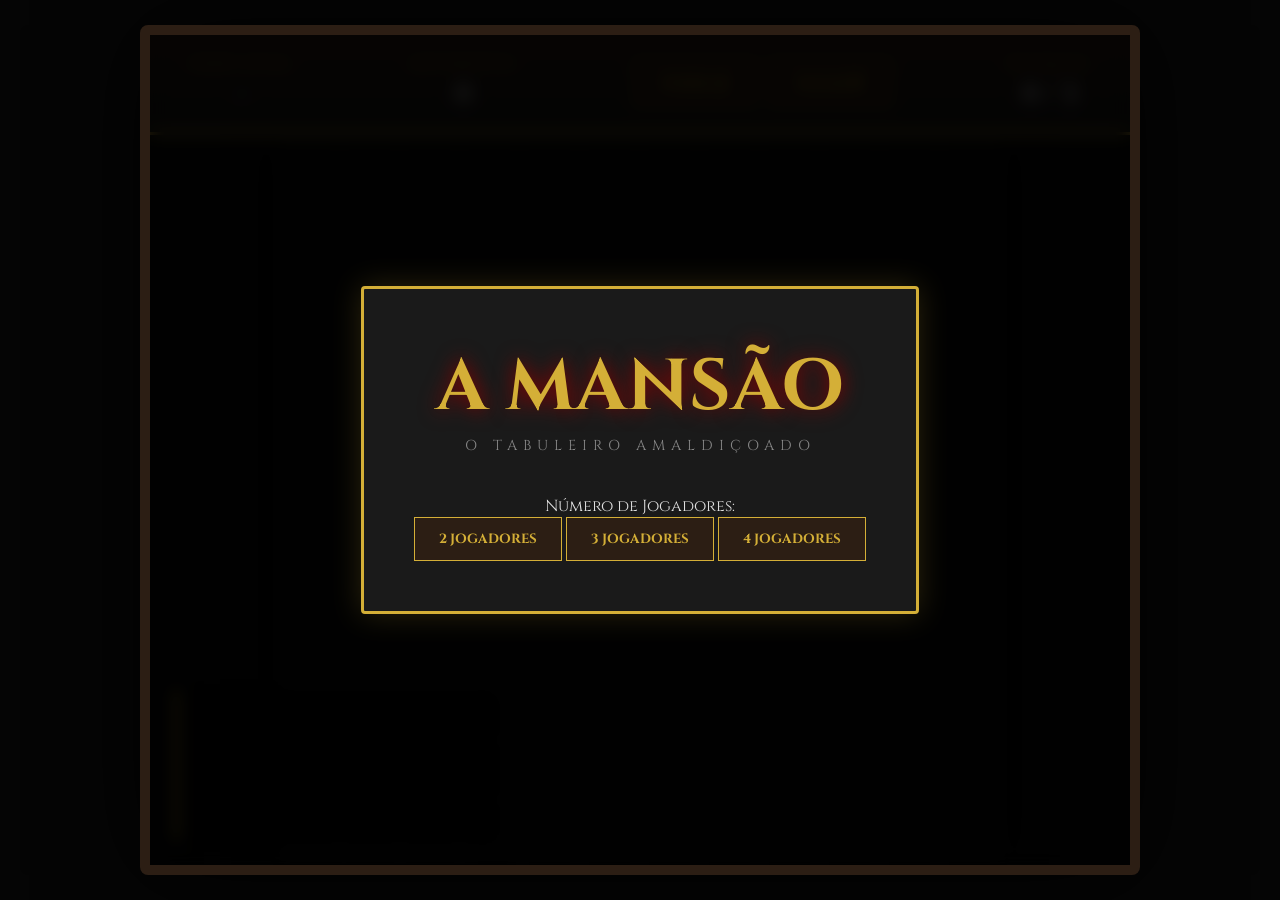
==== mansao_amaldicoada_v3.html @ 9a171f47 "Add consolidated single-file version (v3)" ====
<!DOCTYPE html>
<html lang="pt-br">
<head>
    <meta charset="UTF-8">
    <meta name="viewport" content="width=device-width, initial-scale=1.0">
    <title>🏰 A Mansão: O Tabuleiro Amaldiçoado - Definitive Edition</title>
    <style>
        @import url('https://fonts.googleapis.com/css2?family=Cinzel:wght@400;700&family=MedievalSharp&display=swap');

        :root {
            --gold: #d4af37;
            --gold-bright: #f1c40f;
            --blood: #8b0000;
            --bg-dark: #050505;
            --panel-bg: #1a1a1a;
            --border-color: #2c1e14;
            --text-color: #e0e0e0;
            
            --p1: #e74c3c;
            --p2: #2ecc71;
            --p3: #3498db;
            --p4: #f1c40f;
        }

        * {
            margin: 0;
            padding: 0;
            box-sizing: border-box;
            user-select: none;
        }

        body {
            background: var(--bg-dark);
            color: var(--text-color);
            font-family: 'Cinzel', serif;
            overflow: hidden;
            height: 100vh;
            display: flex;
            justify-content: center;
            align-items: center;
        }

        #game-wrapper {
            position: relative;
            width: 1000px;
            height: 850px;
            background: var(--panel-bg);
            border: 10px solid var(--border-color);
            display: flex;
            flex-direction: column;
            border-radius: 8px;
            overflow: hidden;
            box-shadow: 0 0 100px rgba(0,0,0,0.9);
        }

        #header {
            height: 100px;
            background: linear-gradient(to bottom, #2c1e14, #1a1a1a);
            border-bottom: 3px solid var(--gold);
            display: flex;
            justify-content: space-between;
            align-items: center;
            padding: 0 40px;
            z-index: 10;
        }

        .stat-box {
            text-align: center;
        }

        .stat-box.actions {
            display: flex;
            gap: 15px;
        }

        .stat-label {
            font-size: 0.75rem;
            color: var(--gold);
            letter-spacing: 2px;
            text-transform: uppercase;
            margin-bottom: 5px;
        }

        .stat-value {
            font-size: 1.6rem;
            font-weight: bold;
            text-shadow: 0 2px 4px rgba(0,0,0,0.5);
        }

        #board-container {
            flex: 1;
            position: relative;
            background: #080808;
            display: flex;
            justify-content: center;
            align-items: center;
            overflow: hidden;
        }

        canvas {
            background: #111;
            box-shadow: 0 0 40px rgba(0,0,0,0.8);
            cursor: crosshair;
        }

        .overlay {
            position: absolute;
            inset: 0;
            background: rgba(0,0,0,0.85);
            display: flex;
            flex-direction: column;
            justify-content: center;
            align-items: center;
            z-index: 100;
            backdrop-filter: blur(8px);
            transition: opacity 0.5s ease;
        }

        .hidden {
            display: none !important;
            opacity: 0;
        }

        .menu-card, .modal {
            background: var(--panel-bg);
            padding: 50px;
            border: 3px solid var(--gold);
            text-align: center;
            min-width: 400px;
            box-shadow: 0 0 30px rgba(212, 175, 55, 0.2);
            border-radius: 4px;
        }

        h1 {
            color: var(--gold);
            font-size: 4.5rem;
            text-shadow: 0 0 20px var(--blood);
            margin-bottom: 0;
        }

        .subtitle {
            letter-spacing: 6px;
            color: #888;
            margin-bottom: 40px;
            font-size: 0.9rem;
        }

        .btn {
            background: #2c1e14;
            color: var(--gold);
            border: 1px solid var(--gold);
            padding: 12px 24px;
            font-family: 'Cinzel', serif;
            cursor: pointer;
            transition: all 0.2s ease;
            text-transform: uppercase;
            font-weight: bold;
            outline: none;
        }

        .btn:hover:not(:disabled) {
            background: var(--gold);
            color: #1a1a1a;
            box-shadow: 0 0 15px var(--gold);
            transform: translateY(-2px);
        }

        .btn:active:not(:disabled) {
            transform: translateY(0);
        }

        .btn:disabled {
            opacity: 0.3;
            cursor: not-allowed;
            filter: grayscale(1);
        }

        #event-log {
            position: absolute;
            bottom: 25px;
            left: 25px;
            width: 320px;
            height: 150px;
            background: rgba(0,0,0,0.75);
            border-left: 4px solid var(--gold);
            padding: 15px;
            font-size: 0.9rem;
            pointer-events: none;
            display: flex;
            flex-direction: column-reverse;
            overflow: hidden;
            font-family: 'MedievalSharp', cursive;
            box-shadow: 5px 5px 15px rgba(0,0,0,0.5);
        }

        .log-entry {
            margin-bottom: 6px;
            border-bottom: 1px solid rgba(212, 175, 55, 0.1);
            animation: fadeIn 0.3s ease;
        }

        @keyframes fadeIn {
            from { opacity: 0; transform: translateX(-10px); }
            to { opacity: 1; transform: translateX(0); }
        }

        #mg-content {
            margin-top: 25px;
            font-size: 1.4rem;
        }

        .dice-roll {
            font-size: 5rem;
            color: var(--gold-bright);
            margin: 20px 0;
            text-shadow: 0 0 20px rgba(241, 196, 15, 0.4);
        }
    </style>
</head>
<body>
    <div id="game-wrapper">
        <div id="header">
            <div class="stat-box">
                <div class="stat-label">Herói Atual</div>
                <div id="player-name" class="stat-value">-</div>
            </div>
            <div class="stat-box">
                <div class="stat-label">Movimentos</div>
                <div id="move-count" class="stat-value">0</div>
            </div>
            <div class="stat-box actions">
                <button id="ability-btn" class="btn" title="Usar habilidade especial">Poder ✨</button>
                <button id="pass-turn-btn" class="btn">Passar ⮞</button>
            </div>
            <div class="stat-box">
                <div class="stat-label">Relíquias</div>
                <div id="relic-count" class="stat-value">0 / 3</div>
            </div>
        </div>

        <div id="board-container">
            <canvas id="boardCanvas"></canvas>
            <div id="event-log"></div>
        </div>

        <div id="start-screen" class="overlay">
            <div class="menu-card">
                <h1>A MANSÃO</h1>
                <p class="subtitle">O TABULEIRO AMALDIÇOADO</p>
                <div class="setup-section">
                    <label>Número de Jogadores:</label>
                    <div id="player-select-buttons">
                        <button class="btn" data-players="2">2 Jogadores</button>
                        <button class="btn" data-players="3">3 Jogadores</button>
                        <button class="btn" data-players="4">4 Jogadores</button>
                    </div>
                </div>
            </div>
        </div>

        <div id="minigame-screen" class="overlay hidden">
            <div class="modal">
                <h2 id="mg-title">DESAFIO</h2>
                <div id="mg-content"></div>
            </div>
        </div>

        <div id="game-over-screen" class="overlay hidden">
            <div class="modal">
                <h1 id="go-title">FIM DE JOGO</h1>
                <p id="go-message"></p>
                <button class="btn" onclick="location.reload()">Reiniciar</button>
            </div>
        </div>
    </div>

    <script>
        // CONFIG
        const CONFIG = {
            gridSize: 12,
            tileSize: 60,
            relicsNeeded: 3,
            classes: [
                { id: 'atleta', name: 'Atleta', sym: '🏃', moves: 5, color: '#e74c3c', abilityDesc: 'Corrida Extra (+3 mov)' },
                { id: 'ladrao', name: 'Ladrão', sym: '🕵️', moves: 4, color: '#2ecc71', abilityDesc: 'Abrir Baú Adjacente' },
                { id: 'vidente', name: 'Vidente', sym: '👁️', moves: 4, color: '#3498db', abilityDesc: 'Revelar Baús no Mapa' },
                { id: 'engenheiro', name: 'Engenheiro', sym: '⚙️', moves: 4, color: '#f1c40f', abilityDesc: 'Sabotar Fantasma (Lento)' }
            ],
            spawnPositions: [
                { x: 0, y: 0 }, { x: 11, y: 0 }, { x: 0, y: 11 }, { x: 11, y: 11 }
            ],
            colors: {
                fog: '#000000',
                ground: '#0a0a0a',
                grid: '#1a1a1a',
                highlight: 'rgba(212, 175, 55, 0.2)'
            }
        };

        let State = {
            players: [],
            turn: 0,
            relics: 0,
            chests: [],
            fog: [],
            ghost: {
                x: 6, 
                y: 6, 
                active: false, 
                slow: false,
                sym: "👻",
                slowSym: "🐌"
            },
            isBusy: false,
            gameActive: false,
            level: 1
        };

        // RENDERER
        const Renderer = {
            canvas: null,
            ctx: null,
            init() {
                this.canvas = document.getElementById('boardCanvas');
                this.ctx = this.canvas.getContext('2d');
                this.canvas.width = CONFIG.gridSize * CONFIG.tileSize;
                this.canvas.height = CONFIG.gridSize * CONFIG.tileSize;
                this.canvas.addEventListener('click', (e) => {
                    const rect = this.canvas.getBoundingClientRect();
                    const gx = Math.floor((e.clientX - rect.left) / CONFIG.tileSize);
                    const gy = Math.floor((e.clientY - rect.top) / CONFIG.tileSize);
                    GameLogic.handleTileClick(gx, gy);
                });
            },
            draw() {
                if (!this.ctx) return;
                const ctx = this.ctx;
                const { gridSize, tileSize } = CONFIG;
                ctx.clearRect(0, 0, this.canvas.width, this.canvas.height);
                for (let x = 0; x < gridSize; x++) {
                    for (let y = 0; y < gridSize; y++) {
                        const px = x * tileSize;
                        const py = y * tileSize;
                        if (State.fog[x] && State.fog[x][y]) {
                            ctx.fillStyle = CONFIG.colors.fog;
                            ctx.fillRect(px, py, tileSize, tileSize);
                        } else {
                            ctx.fillStyle = CONFIG.colors.ground;
                            ctx.fillRect(px, py, tileSize, tileSize);
                            const chest = State.chests.find(c => c.x === x && c.y === y && c.active);
                            if (chest) this.drawEmoji("📦", x, y, 28, 42);
                        }
                        ctx.strokeStyle = CONFIG.colors.grid;
                        ctx.lineWidth = 1;
                        ctx.strokeRect(px, py, tileSize, tileSize);
                    }
                }
                if (State.ghost.active) {
                    const ghostEmoji = State.ghost.slow ? State.ghost.slowSym : State.ghost.sym;
                    this.drawEmoji(ghostEmoji, State.ghost.x, State.ghost.y, 32, 45);
                    const gx = State.ghost.x * tileSize + tileSize/2;
                    const gy = State.ghost.y * tileSize + tileSize/2;
                    const grad = ctx.createRadialGradient(gx, gy, 5, gx, gy, tileSize * 1.5);
                    grad.addColorStop(0, 'rgba(139, 0, 0, 0.2)');
                    grad.addColorStop(1, 'transparent');
                    ctx.fillStyle = grad;
                    ctx.fillRect(State.ghost.x * tileSize - tileSize, State.ghost.y * tileSize - tileSize, tileSize * 3, tileSize * 3);
                }
                State.players.forEach((p, idx) => {
                    this.drawEmoji(p.sym, p.x, p.y, 32, 45);
                    if (idx === State.turn) {
                        ctx.strokeStyle = p.color;
                        ctx.lineWidth = 3;
                        ctx.strokeRect(p.x * tileSize + 2, p.y * tileSize + 2, tileSize - 4, tileSize - 4);
                    }
                });
            },
            drawEmoji(emoji, x, y, size, yOffset) {
                this.ctx.font = `${size}px serif`;
                this.ctx.textAlign = "center";
                this.ctx.fillText(emoji, x * CONFIG.tileSize + CONFIG.tileSize / 2, y * CONFIG.tileSize + yOffset);
            }
        };

        // UI
        const UI = {
            update() {
                const p = State.players[State.turn];
                if (!p) return;
                const nameEl = document.getElementById('player-name');
                nameEl.textContent = `${p.sym} ${p.name}`;
                nameEl.style.color = p.color;
                document.getElementById('move-count').textContent = p.curM;
                document.getElementById('relic-count').textContent = `${State.relics} / ${CONFIG.relicsNeeded}`;
                const abilityBtn = document.getElementById('ability-btn');
                abilityBtn.disabled = p.usedAbility;
                abilityBtn.title = p.abilityDesc;
            },
            log(message) {
                const logEl = document.getElementById('event-log');
                const entry = document.createElement('div');
                entry.className = 'log-entry';
                entry.textContent = `> ${message}`;
                logEl.prepend(entry);
                if (logEl.children.length > 8) logEl.removeChild(logEl.lastChild);
            }
        };

        // LOGIC
        const GameLogic = {
            init() {
                Renderer.init();
                this.setupMenu();
                this.gameLoop();
            },
            setupMenu() {
                document.querySelectorAll('#player-select-buttons .btn').forEach(btn => {
                    btn.onclick = () => {
                        const count = parseInt(btn.dataset.players);
                        this.startGame(count);
                    };
                });
                document.getElementById('ability-btn').onclick = () => this.useAbility();
                document.getElementById('pass-turn-btn').onclick = () => this.passTurn();
            },
            startGame(playerCount) {
                State.players = [];
                for (let i = 0; i < playerCount; i++) {
                    const charClass = CONFIG.classes[i];
                    State.players.push({
                        ...charClass,
                        x: CONFIG.spawnPositions[i].x,
                        y: CONFIG.spawnPositions[i].y,
                        curM: charClass.moves,
                        usedAbility: false
                    });
                }
                this.generateLevel();
                State.gameActive = true;
                document.getElementById('start-screen').classList.add('hidden');
                UI.update();
                UI.log("A aventura começou! Encontre as 3 relíquias.");
            },
            generateLevel() {
                State.fog = Array(CONFIG.gridSize).fill().map(() => Array(CONFIG.gridSize).fill(true));
                State.chests = [];
                const chestCount = 8;
                const relicIndices = this.getRandomIndices(chestCount, 3);
                for (let i = 0; i < chestCount; i++) {
                    let rx, ry;
                    do {
                        rx = Math.floor(Math.random() * CONFIG.gridSize);
                        ry = Math.floor(Math.random() * CONFIG.gridSize);
                    } while (State.chests.some(c => c.x === rx && c.y === ry) || CONFIG.spawnPositions.some(p => p.x === rx && p.y === ry));
                    State.chests.push({ x: rx, y: ry, active: true, has: relicIndices.includes(i) });
                }
                State.ghost.x = 6; State.ghost.y = 6; State.ghost.active = false; State.ghost.slow = false;
                this.updateFog();
            },
            getRandomIndices(total, count) {
                let indices = [];
                while(indices.length < count) {
                    let r = Math.floor(Math.random() * total);
                    if(!indices.includes(r)) indices.push(r);
                }
                return indices;
            },
            updateFog() {
                State.players.forEach(p => {
                    for (let dx = -2; dx <= 2; dx++) {
                        for (let dy = -2; dy <= 2; dy++) {
                            let nx = p.x + dx, ny = p.y + dy;
                            if (nx >= 0 && nx < CONFIG.gridSize && ny >= 0 && ny < CONFIG.gridSize) State.fog[nx][ny] = false;
                        }
                    }
                });
            },
            handleTileClick(gx, gy) {
                if (!State.gameActive || State.isBusy) return;
                const p = State.players[State.turn];
                const dist = Math.abs(p.x - gx) + Math.abs(p.y - gy);
                if (dist === 1 && p.curM > 0) {
                    p.x = gx; p.y = gy; p.curM--;
                    this.updateFog(); this.checkCollisions(); UI.update();
                }
            },
            checkCollisions() {
                const p = State.players[State.turn];
                const chest = State.chests.find(c => c.x === p.x && c.y === p.y && c.active);
                if (chest) this.startMinigame(chest);
                if (State.ghost.active && p.x === State.ghost.x && p.y === State.ghost.y) this.gameOver(false, "O Fantasma pegou você!");
            },
            startMinigame(chest, isStealth = false) {
                State.isBusy = true;
                const screen = document.getElementById('minigame-screen'), content = document.getElementById('mg-content'), title = document.getElementById('mg-title');
                screen.classList.remove('hidden');
                title.textContent = isStealth ? "ROUBO SILENCIOSO" : "DESAFIO DO BAÚ";
                let target = isStealth ? 8 : 12;
                content.innerHTML = `<p style="margin-bottom:20px">Role o dado para abrir o baú.<br>Necessário: <b style="color:var(--gold)">${target}+</b></p><div id="dice-result" class="dice-roll">?</div><button class="btn" id="roll-dice-btn">🎲 ROLAR D20</button>`;
                document.getElementById('roll-dice-btn').onclick = () => {
                    document.getElementById('roll-dice-btn').disabled = true;
                    let roll = Math.floor(Math.random() * 20) + 1, diceEl = document.getElementById('dice-result'), counter = 0;
                    let interval = setInterval(() => {
                        diceEl.textContent = Math.floor(Math.random() * 20) + 1;
                        if(++counter > 10) {
                            clearInterval(interval); diceEl.textContent = roll;
                            diceEl.style.color = roll >= target ? "#2ecc71" : "#e74c3c";
                            setTimeout(() => { screen.classList.add('hidden'); State.isBusy = false; this.resolveChest(chest, roll >= target); }, 1500);
                        }
                    }, 50);
                };
            },
            resolveChest(chest, success) {
                if (success) {
                    chest.active = false;
                    if (chest.has) {
                        State.relics++; UI.log("✨ Relíquia encontrada!");
                        if (State.relics >= CONFIG.relicsNeeded) {
                            UI.log("🏆 Mansão Purificada! O nível aumenta...");
                            setTimeout(() => { State.relics = 0; State.level++; this.generateLevel(); UI.update(); }, 1500);
                        }
                    } else UI.log("📦 O baú estava vazio...");
                } else { UI.log("💀 Falha! O Fantasma despertou!"); State.ghost.active = true; }
                if (State.players[State.turn].curM <= 0) this.passTurn();
                UI.update();
            },
            useAbility() {
                let p = State.players[State.turn];
                if (p.usedAbility || State.isBusy) return;
                let success = false;
                switch(p.id) {
                    case 'atleta': p.curM += 3; UI.log("🏃 Atleta usou fôlego extra!"); success = true; break;
                    case 'vidente': UI.log("👁️ Vidente revelou os baús!"); State.chests.forEach(c => { if(c.active) State.fog[c.x][c.y] = false; }); success = true; break;
                    case 'engenheiro': if (State.ghost.active) { State.ghost.slow = true; UI.log("⚙️ Engenheiro sabotou o Fantasma!"); success = true; } else UI.log("❌ O Fantasma ainda não apareceu!"); break;
                    case 'ladrao':
                        let adjChest = State.chests.find(c => c.active && (Math.abs(c.x - p.x) + Math.abs(c.y - p.y) === 1));
                        if (adjChest) { this.startMinigame(adjChest, true); success = true; } else UI.log("❌ Nenhum baú adjacente!");
                        break;
                }
                if (success) { p.usedAbility = true; UI.update(); }
            },
            moveGhost() {
                if (!State.ghost.active) return;
                let target = null, minDist = Infinity;
                State.players.forEach(p => {
                    let d = Math.abs(p.x - State.ghost.x) + Math.abs(p.y - State.ghost.y);
                    if (d < minDist) { minDist = d; target = p; }
                });
                let moves = State.ghost.slow ? 1 : 2;
                for (let i = 0; i < moves; i++) {
                    if (State.ghost.x < target.x) State.ghost.x++; else if (State.ghost.x > target.x) State.ghost.x--;
                    else if (State.ghost.y < target.y) State.ghost.y++; else if (State.ghost.y > target.y) State.ghost.y--;
                    if (State.players.some(p => p.x === State.ghost.x && p.y === State.ghost.y)) { this.gameOver(false, "O Fantasma alcançou vocês!"); break; }
                }
            },
            passTurn() {
                if (State.isBusy || !State.gameActive) return;
                let p = State.players[State.turn];
                p.curM = p.moves; p.usedAbility = false;
                State.turn = (State.turn + 1) % State.players.length;
                if (State.turn === 0) this.moveGhost();
                UI.update(); UI.log(`Turno de: ${State.players[State.turn].name}`);
            },
            gameOver(win, message) {
                State.gameActive = false;
                const screen = document.getElementById('game-over-screen');
                document.getElementById('go-title').textContent = win ? "VITÓRIA!" : "DERROTA";
                document.getElementById('go-message').textContent = message;
                screen.classList.remove('hidden');
            },
            gameLoop() { Renderer.draw(); requestAnimationFrame(() => this.gameLoop()); }
        };

        window.onload = () => GameLogic.init();
    </script>
</body>
</html>
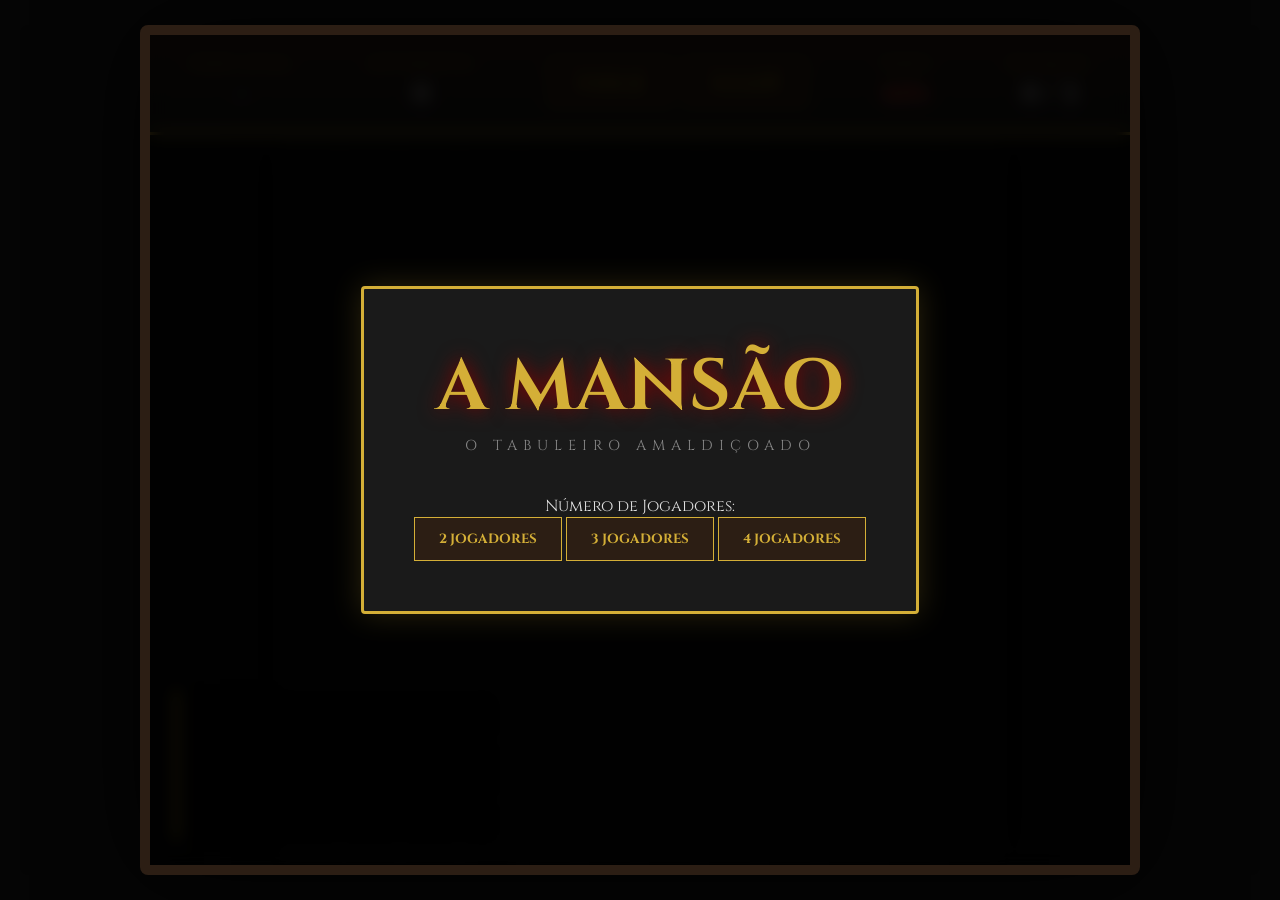
==== commit d62d4d96: "Add 4 new minigames, turn/minigame timers, and ghost behavior overhaul" ====
--- a/mansao_amaldicoada_v3.html
+++ b/mansao_amaldicoada_v3.html
@@ -202,6 +202,20 @@
         @keyframes fadeIn {
             from { opacity: 0; transform: translateX(-10px); }
             to { opacity: 1; transform: translateX(0); }
+        }
+
+        @keyframes shake {
+            0% { transform: translate(1px, 1px) rotate(0deg); }
+            10% { transform: translate(-1px, -2px) rotate(-1deg); }
+            20% { transform: translate(-3px, 0px) rotate(1deg); }
+            30% { transform: translate(3px, 2px) rotate(0deg); }
+            40% { transform: translate(1px, -1px) rotate(1deg); }
+            50% { transform: translate(-1px, 2px) rotate(-1deg); }
+            60% { transform: translate(-3px, 1px) rotate(0deg); }
+            70% { transform: translate(3px, 1px) rotate(-1deg); }
+            80% { transform: translate(-1px, -1px) rotate(1deg); }
+            90% { transform: translate(1px, 2px) rotate(0deg); }
+            100% { transform: translate(1px, -2px) rotate(-1deg); }
         }
 
         #mg-content {
@@ -233,6 +247,10 @@
                 <button id="pass-turn-btn" class="btn">Passar ⮞</button>
             </div>
             <div class="stat-box">
+                <div class="stat-label">Tempo</div>
+                <div id="timer-display" class="stat-value" style="color: #e74c3c;">60s</div>
+            </div>
+            <div class="stat-box">
                 <div class="stat-label">Relíquias</div>
                 <div id="relic-count" class="stat-value">0 / 3</div>
             </div>
@@ -275,11 +293,12 @@
     </div>
 
     <script>
-        // CONFIG
         const CONFIG = {
             gridSize: 12,
             tileSize: 60,
             relicsNeeded: 3,
+            turnTimeLimit: 60,
+            minigameTimeLimit: 40,
             classes: [
                 { id: 'atleta', name: 'Atleta', sym: '🏃', moves: 5, color: '#e74c3c', abilityDesc: 'Corrida Extra (+3 mov)' },
                 { id: 'ladrao', name: 'Ladrão', sym: '🕵️', moves: 4, color: '#2ecc71', abilityDesc: 'Abrir Baú Adjacente' },
@@ -304,22 +323,20 @@
             chests: [],
             fog: [],
             ghost: {
-                x: 6, 
-                y: 6, 
-                active: false, 
-                slow: false,
-                sym: "👻",
-                slowSym: "🐌"
+                x: 6, y: 6, active: false, slow: false,
+                sym: "👻", slowSym: "🐌"
             },
             isBusy: false,
             gameActive: false,
-            level: 1
+            level: 1,
+            turnTimer: null,
+            mgTimer: null,
+            timeLeft: 0,
+            ghostWaitTurn: false
         };
 
-        // RENDERER
         const Renderer = {
-            canvas: null,
-            ctx: null,
+            canvas: null, ctx: null,
             init() {
                 this.canvas = document.getElementById('boardCanvas');
                 this.ctx = this.canvas.getContext('2d');
@@ -339,86 +356,61 @@
                 ctx.clearRect(0, 0, this.canvas.width, this.canvas.height);
                 for (let x = 0; x < gridSize; x++) {
                     for (let y = 0; y < gridSize; y++) {
-                        const px = x * tileSize;
-                        const py = y * tileSize;
+                        const px = x * tileSize, py = y * tileSize;
                         if (State.fog[x] && State.fog[x][y]) {
-                            ctx.fillStyle = CONFIG.colors.fog;
-                            ctx.fillRect(px, py, tileSize, tileSize);
+                            ctx.fillStyle = CONFIG.colors.fog; ctx.fillRect(px, py, tileSize, tileSize);
                         } else {
-                            ctx.fillStyle = CONFIG.colors.ground;
-                            ctx.fillRect(px, py, tileSize, tileSize);
+                            ctx.fillStyle = CONFIG.colors.ground; ctx.fillRect(px, py, tileSize, tileSize);
                             const chest = State.chests.find(c => c.x === x && c.y === y && c.active);
                             if (chest) this.drawEmoji("📦", x, y, 28, 42);
                         }
-                        ctx.strokeStyle = CONFIG.colors.grid;
-                        ctx.lineWidth = 1;
-                        ctx.strokeRect(px, py, tileSize, tileSize);
+                        ctx.strokeStyle = CONFIG.colors.grid; ctx.lineWidth = 1; ctx.strokeRect(px, py, tileSize, tileSize);
                     }
                 }
                 if (State.ghost.active) {
                     const ghostEmoji = State.ghost.slow ? State.ghost.slowSym : State.ghost.sym;
                     this.drawEmoji(ghostEmoji, State.ghost.x, State.ghost.y, 32, 45);
-                    const gx = State.ghost.x * tileSize + tileSize/2;
-                    const gy = State.ghost.y * tileSize + tileSize/2;
+                    const gx = State.ghost.x * tileSize + tileSize/2, gy = State.ghost.y * tileSize + tileSize/2;
                     const grad = ctx.createRadialGradient(gx, gy, 5, gx, gy, tileSize * 1.5);
-                    grad.addColorStop(0, 'rgba(139, 0, 0, 0.2)');
-                    grad.addColorStop(1, 'transparent');
-                    ctx.fillStyle = grad;
-                    ctx.fillRect(State.ghost.x * tileSize - tileSize, State.ghost.y * tileSize - tileSize, tileSize * 3, tileSize * 3);
+                    grad.addColorStop(0, 'rgba(139, 0, 0, 0.2)'); grad.addColorStop(1, 'transparent');
+                    ctx.fillStyle = grad; ctx.fillRect(State.ghost.x * tileSize - tileSize, State.ghost.y * tileSize - tileSize, tileSize * 3, tileSize * 3);
                 }
                 State.players.forEach((p, idx) => {
                     this.drawEmoji(p.sym, p.x, p.y, 32, 45);
                     if (idx === State.turn) {
-                        ctx.strokeStyle = p.color;
-                        ctx.lineWidth = 3;
-                        ctx.strokeRect(p.x * tileSize + 2, p.y * tileSize + 2, tileSize - 4, tileSize - 4);
+                        ctx.strokeStyle = p.color; ctx.lineWidth = 3; ctx.strokeRect(p.x * tileSize + 2, p.y * tileSize + 2, tileSize - 4, tileSize - 4);
                     }
                 });
             },
             drawEmoji(emoji, x, y, size, yOffset) {
-                this.ctx.font = `${size}px serif`;
-                this.ctx.textAlign = "center";
+                this.ctx.font = `${size}px serif`; this.ctx.textAlign = "center";
                 this.ctx.fillText(emoji, x * CONFIG.tileSize + CONFIG.tileSize / 2, y * CONFIG.tileSize + yOffset);
             }
         };
 
-        // UI
         const UI = {
             update() {
-                const p = State.players[State.turn];
-                if (!p) return;
+                const p = State.players[State.turn]; if (!p) return;
                 const nameEl = document.getElementById('player-name');
-                nameEl.textContent = `${p.sym} ${p.name}`;
-                nameEl.style.color = p.color;
+                nameEl.textContent = `${p.sym} ${p.name}`; nameEl.style.color = p.color;
                 document.getElementById('move-count').textContent = p.curM;
                 document.getElementById('relic-count').textContent = `${State.relics} / ${CONFIG.relicsNeeded}`;
                 const abilityBtn = document.getElementById('ability-btn');
-                abilityBtn.disabled = p.usedAbility;
-                abilityBtn.title = p.abilityDesc;
+                abilityBtn.disabled = p.usedAbility; abilityBtn.title = p.abilityDesc;
             },
             log(message) {
                 const logEl = document.getElementById('event-log');
-                const entry = document.createElement('div');
-                entry.className = 'log-entry';
-                entry.textContent = `> ${message}`;
-                logEl.prepend(entry);
+                const entry = document.createElement('div'); entry.className = 'log-entry';
+                entry.textContent = `> ${message}`; logEl.prepend(entry);
                 if (logEl.children.length > 8) logEl.removeChild(logEl.lastChild);
             }
         };
 
-        // LOGIC
         const GameLogic = {
-            init() {
-                Renderer.init();
-                this.setupMenu();
-                this.gameLoop();
-            },
+            init() { Renderer.init(); this.setupMenu(); this.gameLoop(); },
             setupMenu() {
                 document.querySelectorAll('#player-select-buttons .btn').forEach(btn => {
-                    btn.onclick = () => {
-                        const count = parseInt(btn.dataset.players);
-                        this.startGame(count);
-                    };
+                    btn.onclick = () => { const count = parseInt(btn.dataset.players); this.startGame(count); };
                 });
                 document.getElementById('ability-btn').onclick = () => this.useAbility();
                 document.getElementById('pass-turn-btn').onclick = () => this.passTurn();
@@ -427,42 +419,30 @@
                 State.players = [];
                 for (let i = 0; i < playerCount; i++) {
                     const charClass = CONFIG.classes[i];
-                    State.players.push({
-                        ...charClass,
-                        x: CONFIG.spawnPositions[i].x,
-                        y: CONFIG.spawnPositions[i].y,
-                        curM: charClass.moves,
-                        usedAbility: false
-                    });
+                    State.players.push({ ...charClass, x: CONFIG.spawnPositions[i].x, y: CONFIG.spawnPositions[i].y, curM: charClass.moves, usedAbility: false });
                 }
-                this.generateLevel();
-                State.gameActive = true;
+                this.generateLevel(); State.gameActive = true;
                 document.getElementById('start-screen').classList.add('hidden');
-                UI.update();
-                UI.log("A aventura começou! Encontre as 3 relíquias.");
+                UI.update(); UI.log("A aventura começou! Encontre as 3 relíquias.");
+                this.startTurnTimer();
             },
             generateLevel() {
-                State.fog = Array(CONFIG.gridSize).fill().map(() => Array(CONFIG.gridSize).fill(true));
-                State.chests = [];
-                const chestCount = 8;
-                const relicIndices = this.getRandomIndices(chestCount, 3);
+                State.fog = [];
+                for (let x = 0; x < CONFIG.gridSize; x++) {
+                    State.fog[x] = []; for (let y = 0; y < CONFIG.gridSize; y++) State.fog[x][y] = true;
+                }
+                State.chests = []; const chestCount = 8; const relicIndices = this.getRandomIndices(chestCount, 3);
                 for (let i = 0; i < chestCount; i++) {
                     let rx, ry;
-                    do {
-                        rx = Math.floor(Math.random() * CONFIG.gridSize);
-                        ry = Math.floor(Math.random() * CONFIG.gridSize);
-                    } while (State.chests.some(c => c.x === rx && c.y === ry) || CONFIG.spawnPositions.some(p => p.x === rx && p.y === ry));
+                    do { rx = Math.floor(Math.random() * CONFIG.gridSize); ry = Math.floor(Math.random() * CONFIG.gridSize); }
+                    while (State.chests.some(c => c.x === rx && c.y === ry) || CONFIG.spawnPositions.some(p => p.x === rx && p.y === ry));
                     State.chests.push({ x: rx, y: ry, active: true, has: relicIndices.includes(i) });
                 }
-                State.ghost.x = 6; State.ghost.y = 6; State.ghost.active = false; State.ghost.slow = false;
+                State.ghost.x = 6; State.ghost.y = 6; State.ghost.active = false; State.ghost.slow = false; State.ghostWaitTurn = false;
                 this.updateFog();
             },
             getRandomIndices(total, count) {
-                let indices = [];
-                while(indices.length < count) {
-                    let r = Math.floor(Math.random() * total);
-                    if(!indices.includes(r)) indices.push(r);
-                }
+                let indices = []; while(indices.length < count) { let r = Math.floor(Math.random() * total); if(!indices.includes(r)) indices.push(r); }
                 return indices;
             },
             updateFog() {
@@ -475,14 +455,35 @@
                     }
                 });
             },
+            startTurnTimer() {
+                if (State.turnTimer) clearInterval(State.turnTimer);
+                State.timeLeft = CONFIG.turnTimeLimit; this.updateTimerUI();
+                State.turnTimer = setInterval(() => {
+                    if (!State.isBusy && State.gameActive) {
+                        State.timeLeft--; this.updateTimerUI();
+                        if (State.timeLeft <= 0) { UI.log("⏰ Tempo esgotado!"); this.passTurn(); }
+                    }
+                }, 1000);
+            },
+            startMinigameTimer(callback) {
+                if (State.mgTimer) clearInterval(State.mgTimer);
+                let mgTime = CONFIG.minigameTimeLimit;
+                const timerDisplay = document.createElement('div');
+                timerDisplay.id = "mg-timer"; timerDisplay.style.cssText = "font-size: 1.5rem; color: #e74c3c; margin-bottom: 10px; font-weight: bold;";
+                timerDisplay.textContent = `Tempo: ${mgTime}s`; document.getElementById('mg-content').prepend(timerDisplay);
+                State.mgTimer = setInterval(() => {
+                    mgTime--; timerDisplay.textContent = `Tempo: ${mgTime}s`;
+                    if (mgTime <= 0) { clearInterval(State.mgTimer); UI.log("⏰ Tempo do minigame esgotado!"); callback(false); }
+                }, 1000);
+            },
+            updateTimerUI() {
+                const el = document.getElementById('timer-display');
+                if (el) { el.textContent = `${State.timeLeft}s`; el.style.color = State.timeLeft <= 10 ? "#ff0000" : "#e74c3c"; }
+            },
             handleTileClick(gx, gy) {
                 if (!State.gameActive || State.isBusy) return;
-                const p = State.players[State.turn];
-                const dist = Math.abs(p.x - gx) + Math.abs(p.y - gy);
-                if (dist === 1 && p.curM > 0) {
-                    p.x = gx; p.y = gy; p.curM--;
-                    this.updateFog(); this.checkCollisions(); UI.update();
-                }
+                const p = State.players[State.turn]; const dist = Math.abs(p.x - gx) + Math.abs(p.y - gy);
+                if (dist === 1 && p.curM > 0) { p.x = gx; p.y = gy; p.curM--; this.updateFog(); this.checkCollisions(); UI.update(); }
             },
             checkCollisions() {
                 const p = State.players[State.turn];
@@ -493,22 +494,162 @@
             startMinigame(chest, isStealth = false) {
                 State.isBusy = true;
                 const screen = document.getElementById('minigame-screen'), content = document.getElementById('mg-content'), title = document.getElementById('mg-title');
-                screen.classList.remove('hidden');
+                screen.classList.remove('hidden'); content.innerHTML = "";
+                const gameType = isStealth ? 1 : Math.floor(Math.random() * 7) + 1;
+                const finish = (success) => {
+                    if (State.mgTimer) clearInterval(State.mgTimer);
+                    setTimeout(() => { screen.classList.add('hidden'); State.isBusy = false; this.resolveChest(chest, success); }, 1500);
+                };
+                this.startMinigameTimer(finish);
+                switch(gameType) {
+                    case 1: this.runDiceGame(chest, isStealth, content, title, finish); break;
+                    case 2: this.runSequenceGame(content, title, finish); break;
+                    case 3: this.runReactionGame(content, title, finish); break;
+                    case 4: this.runCalyxGame(content, title, finish); break;
+                    case 5: this.runRuneMemoryGame(content, title, finish); break;
+                    case 6: this.runRuneWheelGame(content, title, finish); break;
+                    case 7: this.runHeartbeatGame(content, title, finish); break;
+                }
+            },
+            runDiceGame(chest, isStealth, content, title, finish) {
                 title.textContent = isStealth ? "ROUBO SILENCIOSO" : "DESAFIO DO BAÚ";
-                let target = isStealth ? 8 : 12;
-                content.innerHTML = `<p style="margin-bottom:20px">Role o dado para abrir o baú.<br>Necessário: <b style="color:var(--gold)">${target}+</b></p><div id="dice-result" class="dice-roll">?</div><button class="btn" id="roll-dice-btn">🎲 ROLAR D20</button>`;
+                let target = isStealth ? (6 + Math.floor(Math.random() * 5)) : (10 + Math.floor(Math.random() * 8));
+                const gameDiv = document.createElement('div');
+                gameDiv.innerHTML = `<p style="margin-bottom:10px">Role o dado para abrir o baú.<br>Necessário: <b style="color:var(--gold)">${target}+</b></p><div id="mod-display" style="height: 30px; font-size: 1.1rem; margin-bottom: 10px; font-weight: bold;"></div><div id="dice-result" class="dice-roll">?</div><button class="btn" id="roll-dice-btn">🎲 ROLAR D20</button>`;
+                content.appendChild(gameDiv);
                 document.getElementById('roll-dice-btn').onclick = () => {
                     document.getElementById('roll-dice-btn').disabled = true;
-                    let roll = Math.floor(Math.random() * 20) + 1, diceEl = document.getElementById('dice-result'), counter = 0;
+                    let baseRoll = Math.floor(Math.random() * 20) + 1, diceEl = document.getElementById('dice-result'), modEl = document.getElementById('mod-display'), counter = 0;
                     let interval = setInterval(() => {
                         diceEl.textContent = Math.floor(Math.random() * 20) + 1;
-                        if(++counter > 10) {
-                            clearInterval(interval); diceEl.textContent = roll;
-                            diceEl.style.color = roll >= target ? "#2ecc71" : "#e74c3c";
-                            setTimeout(() => { screen.classList.add('hidden'); State.isBusy = false; this.resolveChest(chest, roll >= target); }, 1500);
+                        if(++counter > 12) {
+                            clearInterval(interval); diceEl.textContent = baseRoll;
+                            setTimeout(() => {
+                                let hasMod = Math.random() > 0.3, mod = 0;
+                                if (hasMod) {
+                                    mod = Math.floor(Math.random() * 11) - 5; if (mod === 0) mod = 1;
+                                    modEl.style.color = mod > 0 ? "#2ecc71" : "#e74c3c"; modEl.textContent = `MODIFICADOR: ${mod > 0 ? '+' : ''}${mod}!`;
+                                    if (mod < 0) diceEl.style.animation = "shake 0.5s";
+                                }
+                                let finalRoll = baseRoll + mod;
+                                setTimeout(() => { diceEl.textContent = finalRoll; diceEl.style.color = finalRoll >= target ? "#2ecc71" : "#e74c3c"; finish(finalRoll >= target); }, 800);
+                            }, 600);
                         }
-                    }, 50);
+                    }, 60);
                 };
+            },
+            runSequenceGame(content, title, finish) {
+                title.textContent = "DESARMAR ARMADILHA";
+                const gameDiv = document.createElement('div');
+                gameDiv.innerHTML = `<p style="margin-bottom:20px">Clique na ordem correta!</p><div id="seq-btns" style="display:flex; gap:10px; justify-content:center"></div>`;
+                content.appendChild(gameDiv);
+                const container = document.getElementById('seq-btns'), nums = [1, 2, 3, 4].sort(() => Math.random() - 0.5);
+                let current = 1;
+                nums.forEach(n => {
+                    const btn = document.createElement('button'); btn.className = 'btn'; btn.style.width = '60px'; btn.textContent = n;
+                    btn.onclick = () => {
+                        if (n === current) { btn.style.background = "#2ecc71"; btn.disabled = true; current++; if (current > 4) finish(true); }
+                        else { btn.style.background = "#e74c3c"; finish(false); }
+                    };
+                    container.appendChild(btn);
+                });
+            },
+            runReactionGame(content, title, finish) {
+                title.textContent = "REFLEXO RÁPIDO";
+                const gameDiv = document.createElement('div');
+                gameDiv.innerHTML = `<p style="margin-bottom:20px">Clique quando ficar <b style="color:#2ecc71">VERDE</b>!</p><button id="react-btn" class="btn" style="width:200px; height:100px; font-size:1.5rem">AGUARDE...</button>`;
+                content.appendChild(gameDiv);
+                const btn = document.getElementById('react-btn'); let canClick = false, startTime;
+                const timeout = setTimeout(() => { btn.textContent = "CLIQUE!"; btn.style.background = "#2ecc71"; btn.style.color = "#000"; canClick = true; startTime = Date.now(); }, 1000 + Math.random() * 3000);
+                btn.onclick = () => {
+                    if (canClick) {
+                        const reactionTime = Date.now() - startTime;
+                        if (reactionTime < 700) { btn.textContent = "SUCESSO!"; finish(true); }
+                        else { btn.textContent = "LENTO!"; btn.style.background = "#e74c3c"; finish(false); }
+                    } else { clearTimeout(timeout); btn.textContent = "CEDO!"; btn.style.background = "#e74c3c"; finish(false); }
+                };
+            },
+            runCalyxGame(content, title, finish) {
+                title.textContent = "BANQUETE DAS SOMBRAS";
+                const gameDiv = document.createElement('div');
+                gameDiv.innerHTML = `<p style="margin-bottom:20px">Escolha um cálice. Cuidado com a maldição!</p><div id="calyx-btns" style="display:flex; gap:20px; justify-content:center; font-size:3rem"></div>`;
+                content.appendChild(gameDiv);
+                const container = document.getElementById('calyx-btns'), types = ['relic', 'empty', 'curse'].sort(() => Math.random() - 0.5);
+                setTimeout(() => {
+                    const curseIdx = types.indexOf('curse'), curseBtn = container.children[curseIdx];
+                    curseBtn.style.textShadow = "0 0 20px #8b0000"; setTimeout(() => curseBtn.style.textShadow = "none", 400);
+                }, 800);
+                types.forEach((type, i) => {
+                    const btn = document.createElement('div'); btn.style.cursor = 'pointer'; btn.textContent = "🍷";
+                    btn.onclick = () => {
+                        if (type === 'relic') { btn.textContent = "✨"; finish(true); }
+                        else if (type === 'empty') { btn.textContent = "💨"; finish(true); }
+                        else { btn.textContent = "💀"; UI.log("💀 Maldição! O Fantasma se aproxima!"); this.moveGhostTowardsPlayer(); finish(false); }
+                    };
+                    container.appendChild(btn);
+                });
+            },
+            moveGhostTowardsPlayer() {
+                if (!State.ghost.active) return;
+                const p = State.players[State.turn];
+                if (State.ghost.x < p.x) State.ghost.x++; else if (State.ghost.x > p.x) State.ghost.x--;
+                if (State.ghost.y < p.y) State.ghost.y++; else if (State.ghost.y > p.y) State.ghost.y--;
+            },
+            runRuneMemoryGame(content, title, finish) {
+                title.textContent = "FECHADURA DE ALMAS";
+                const runes = ['🔮', '📜', '🕯️', '💀'], sequence = [];
+                for(let i=0; i<3; i++) sequence.push(runes[Math.floor(Math.random()*runes.length)]);
+                const gameDiv = document.createElement('div');
+                gameDiv.innerHTML = `<p id="rune-msg" style="margin-bottom:20px">Memorize a sequência!</p><div id="rune-display" style="font-size:3rem; margin-bottom:20px; height:60px"></div><div id="rune-btns" class="hidden" style="display:flex; gap:10px; justify-content:center"></div>`;
+                content.appendChild(gameDiv);
+                const display = document.getElementById('rune-display'); let step = 0;
+                const showNext = () => {
+                    if(step < sequence.length) { display.textContent = sequence[step]; setTimeout(() => { display.textContent = ""; step++; setTimeout(showNext, 200); }, 800); }
+                    else { document.getElementById('rune-msg').textContent = "Repita a sequência!"; document.getElementById('rune-btns').classList.remove('hidden'); }
+                };
+                setTimeout(showNext, 500);
+                const btnContainer = document.getElementById('rune-btns'); let userStep = 0;
+                runes.forEach(r => {
+                    const btn = document.createElement('button'); btn.className = 'btn'; btn.style.fontSize = '1.5rem'; btn.textContent = r;
+                    btn.onclick = () => {
+                        if(r === sequence[userStep]) { userStep++; if(userStep === sequence.length) { display.textContent = "✔️"; finish(true); } }
+                        else { display.textContent = "❌"; finish(false); }
+                    };
+                    btnContainer.appendChild(btn);
+                });
+            },
+            runRuneWheelGame(content, title, finish) {
+                title.textContent = "ESCOLHIDO PELO DESTINO";
+                const gameDiv = document.createElement('div');
+                gameDiv.innerHTML = `<div id="wheel" style="font-size:4rem; transition: transform 3s cubic-bezier(0.1, 0, 0.1, 1); margin: 20px 0;">🎡</div><p>Aguarde o destino...</p>`;
+                content.appendChild(gameDiv);
+                const wheel = document.getElementById('wheel'), win = Math.random() > 0.5;
+                setTimeout(() => {
+                    wheel.style.transform = `rotate(${win ? 1800 : 1620}deg)`;
+                    setTimeout(() => { wheel.textContent = win ? "🌟" : "🌑"; finish(win); }, 3200);
+                }, 100);
+            },
+            runHeartbeatGame(content, title, finish) {
+                title.textContent = "FÔLEGO CURTO";
+                const gameDiv = document.createElement('div');
+                gameDiv.innerHTML = `<p style="margin-bottom:15px">Mantenha a barra na zona <b style="color:#2ecc71">VERDE</b>!</p>
+                    <div style="width:100%; height:30px; background:#333; position:relative; border-radius:15px; overflow:hidden">
+                        <div id="safe-zone" style="position:absolute; width:30%; height:100%; background:rgba(46, 204, 113, 0.4); left:35%"></div>
+                        <div id="heart-bar" style="position:absolute; width:10px; height:100%; background:#fff; left:50%"></div>
+                    </div>
+                    <p style="margin-top:15px; font-size:0.9rem">Pressione ESPAÇO ou CLIQUE para mover</p>`;
+                content.appendChild(gameDiv);
+                const bar = document.getElementById('heart-bar'), zone = document.getElementById('safe-zone');
+                let pos = 50, vel = 0, zonePos = 35, timeIn = 0;
+                const loop = setInterval(() => {
+                    vel += (Math.random() - 0.5) * 2; pos += vel; vel *= 0.95;
+                    if(pos < 0) pos = 0; if(pos > 95) pos = 95; bar.style.left = pos + "%";
+                    zonePos += (Math.random() - 0.5) * 4; if(zonePos < 0) zonePos = 0; if(zonePos > 70) zonePos = 70; zone.style.left = zonePos + "%";
+                    if(pos >= zonePos && pos <= zonePos + 30) { timeIn += 0.02; if(timeIn >= 2) { clearInterval(loop); finish(true); } }
+                }, 20);
+                const push = () => { vel += pos < 50 ? 3 : -3; };
+                window.addEventListener('keydown', (e) => { if(e.code === 'Space') push(); });
+                gameDiv.onclick = push;
             },
             resolveChest(chest, success) {
                 if (success) {
@@ -520,13 +661,12 @@
                             setTimeout(() => { State.relics = 0; State.level++; this.generateLevel(); UI.update(); }, 1500);
                         }
                     } else UI.log("📦 O baú estava vazio...");
-                } else { UI.log("💀 Falha! O Fantasma despertou!"); State.ghost.active = true; }
+                } else { UI.log("💀 Falha! O Fantasma despertou!"); State.ghost.active = true; State.ghostWaitTurn = true; }
                 if (State.players[State.turn].curM <= 0) this.passTurn();
                 UI.update();
             },
             useAbility() {
-                let p = State.players[State.turn];
-                if (p.usedAbility || State.isBusy) return;
+                let p = State.players[State.turn]; if (p.usedAbility || State.isBusy) return;
                 let success = false;
                 switch(p.id) {
                     case 'atleta': p.curM += 3; UI.log("🏃 Atleta usou fôlego extra!"); success = true; break;
@@ -541,12 +681,10 @@
             },
             moveGhost() {
                 if (!State.ghost.active) return;
+                if (State.ghostWaitTurn) { State.ghostWaitTurn = false; UI.log("👻 O Fantasma está se materializando..."); return; }
                 let target = null, minDist = Infinity;
-                State.players.forEach(p => {
-                    let d = Math.abs(p.x - State.ghost.x) + Math.abs(p.y - State.ghost.y);
-                    if (d < minDist) { minDist = d; target = p; }
-                });
-                let moves = State.ghost.slow ? 1 : 2;
+                State.players.forEach(p => { let d = Math.abs(p.x - State.ghost.x) + Math.abs(p.y - State.ghost.y); if (d < minDist) { minDist = d; target = p; } });
+                let moves = State.ghost.slow ? 1 : 3;
                 for (let i = 0; i < moves; i++) {
                     if (State.ghost.x < target.x) State.ghost.x++; else if (State.ghost.x > target.x) State.ghost.x--;
                     else if (State.ghost.y < target.y) State.ghost.y++; else if (State.ghost.y > target.y) State.ghost.y--;
@@ -555,22 +693,19 @@
             },
             passTurn() {
                 if (State.isBusy || !State.gameActive) return;
-                let p = State.players[State.turn];
-                p.curM = p.moves; p.usedAbility = false;
+                let p = State.players[State.turn]; p.curM = p.moves; p.usedAbility = false;
                 State.turn = (State.turn + 1) % State.players.length;
                 if (State.turn === 0) this.moveGhost();
-                UI.update(); UI.log(`Turno de: ${State.players[State.turn].name}`);
+                this.startTurnTimer(); UI.update(); UI.log(`Turno de: ${State.players[State.turn].name}`);
             },
             gameOver(win, message) {
-                State.gameActive = false;
+                State.gameActive = false; if (State.turnTimer) clearInterval(State.turnTimer); if (State.mgTimer) clearInterval(State.mgTimer);
                 const screen = document.getElementById('game-over-screen');
                 document.getElementById('go-title').textContent = win ? "VITÓRIA!" : "DERROTA";
-                document.getElementById('go-message').textContent = message;
-                screen.classList.remove('hidden');
+                document.getElementById('go-message').textContent = message; screen.classList.remove('hidden');
             },
             gameLoop() { Renderer.draw(); requestAnimationFrame(() => this.gameLoop()); }
         };
-
         window.onload = () => GameLogic.init();
     </script>
 </body>
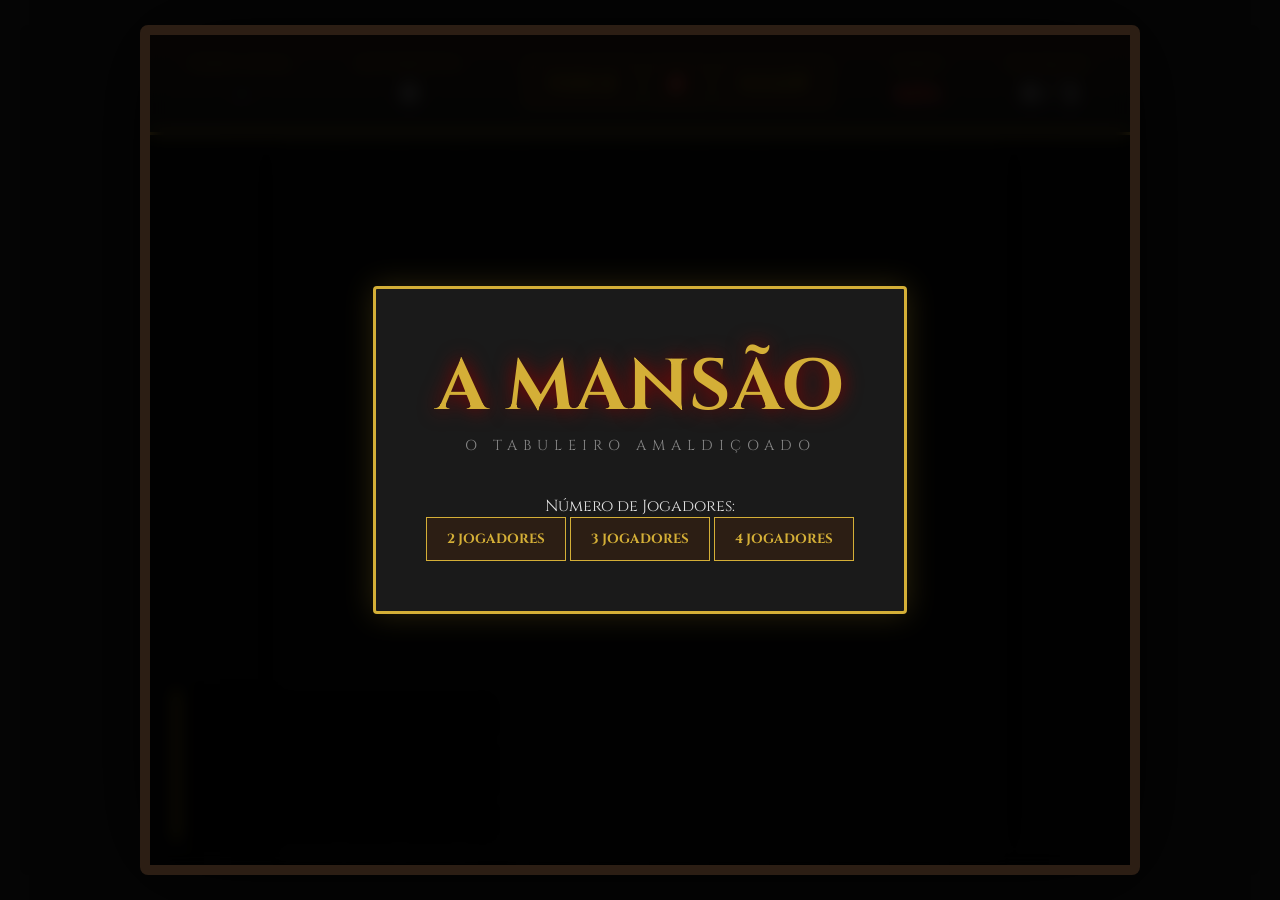
==== commit 1c4cf1cb: "Implement inventory system and remove luck-based minigame" ====
--- a/mansao_amaldicoada_v3.html
+++ b/mansao_amaldicoada_v3.html
@@ -70,7 +70,7 @@
 
         .stat-box.actions {
             display: flex;
-            gap: 15px;
+            gap: 10px;
         }
 
         .stat-label {
@@ -149,7 +149,7 @@
             background: #2c1e14;
             color: var(--gold);
             border: 1px solid var(--gold);
-            padding: 12px 24px;
+            padding: 12px 20px;
             font-family: 'Cinzel', serif;
             cursor: pointer;
             transition: all 0.2s ease;
@@ -243,7 +243,8 @@
                 <div id="move-count" class="stat-value">0</div>
             </div>
             <div class="stat-box actions">
-                <button id="ability-btn" class="btn" title="Usar habilidade especial">Poder ✨</button>
+                <button id="ability-btn" class="btn" title="Poder Especial">Poder ✨</button>
+                <button id="item-btn" class="btn" title="Inventário">🎒</button>
                 <button id="pass-turn-btn" class="btn">Passar ⮞</button>
             </div>
             <div class="stat-box">
@@ -332,7 +333,8 @@
             turnTimer: null,
             mgTimer: null,
             timeLeft: 0,
-            ghostWaitTurn: false
+            ghostWaitTurn: false,
+            saltTrap: null
         };
 
         const Renderer = {
@@ -363,6 +365,7 @@
                             ctx.fillStyle = CONFIG.colors.ground; ctx.fillRect(px, py, tileSize, tileSize);
                             const chest = State.chests.find(c => c.x === x && c.y === y && c.active);
                             if (chest) this.drawEmoji("📦", x, y, 28, 42);
+                            if (State.saltTrap && State.saltTrap.x === x && State.saltTrap.y === y) this.drawEmoji("🧂", x, y, 24, 40);
                         }
                         ctx.strokeStyle = CONFIG.colors.grid; ctx.lineWidth = 1; ctx.strokeRect(px, py, tileSize, tileSize);
                     }
@@ -376,7 +379,9 @@
                     ctx.fillStyle = grad; ctx.fillRect(State.ghost.x * tileSize - tileSize, State.ghost.y * tileSize - tileSize, tileSize * 3, tileSize * 3);
                 }
                 State.players.forEach((p, idx) => {
+                    if (p.isInvisible) ctx.globalAlpha = 0.4;
                     this.drawEmoji(p.sym, p.x, p.y, 32, 45);
+                    ctx.globalAlpha = 1.0;
                     if (idx === State.turn) {
                         ctx.strokeStyle = p.color; ctx.lineWidth = 3; ctx.strokeRect(p.x * tileSize + 2, p.y * tileSize + 2, tileSize - 4, tileSize - 4);
                     }
@@ -395,8 +400,20 @@
                 nameEl.textContent = `${p.sym} ${p.name}`; nameEl.style.color = p.color;
                 document.getElementById('move-count').textContent = p.curM;
                 document.getElementById('relic-count').textContent = `${State.relics} / ${CONFIG.relicsNeeded}`;
+                
                 const abilityBtn = document.getElementById('ability-btn');
                 abilityBtn.disabled = p.usedAbility; abilityBtn.title = p.abilityDesc;
+
+                const itemBtn = document.getElementById('item-btn');
+                if (p.item) {
+                    itemBtn.innerHTML = `${p.item.sym}`;
+                    itemBtn.disabled = false;
+                    itemBtn.title = `Usar ${p.item.name}: ${p.item.desc}`;
+                } else {
+                    itemBtn.innerHTML = "🎒";
+                    itemBtn.disabled = true;
+                    itemBtn.title = "Inventário vazio";
+                }
             },
             log(message) {
                 const logEl = document.getElementById('event-log');
@@ -413,13 +430,14 @@
                     btn.onclick = () => { const count = parseInt(btn.dataset.players); this.startGame(count); };
                 });
                 document.getElementById('ability-btn').onclick = () => this.useAbility();
+                document.getElementById('item-btn').onclick = () => this.useItem();
                 document.getElementById('pass-turn-btn').onclick = () => this.passTurn();
             },
             startGame(playerCount) {
                 State.players = [];
                 for (let i = 0; i < playerCount; i++) {
                     const charClass = CONFIG.classes[i];
-                    State.players.push({ ...charClass, x: CONFIG.spawnPositions[i].x, y: CONFIG.spawnPositions[i].y, curM: charClass.moves, usedAbility: false });
+                    State.players.push({ ...charClass, x: CONFIG.spawnPositions[i].x, y: CONFIG.spawnPositions[i].y, curM: charClass.moves, usedAbility: false, item: null, isInvisible: false });
                 }
                 this.generateLevel(); State.gameActive = true;
                 document.getElementById('start-screen').classList.add('hidden');
@@ -438,7 +456,7 @@
                     while (State.chests.some(c => c.x === rx && c.y === ry) || CONFIG.spawnPositions.some(p => p.x === rx && p.y === ry));
                     State.chests.push({ x: rx, y: ry, active: true, has: relicIndices.includes(i) });
                 }
-                State.ghost.x = 6; State.ghost.y = 6; State.ghost.active = false; State.ghost.slow = false; State.ghostWaitTurn = false;
+                State.ghost.x = 6; State.ghost.y = 6; State.ghost.active = false; State.ghost.slow = false; State.ghostWaitTurn = false; State.saltTrap = null;
                 this.updateFog();
             },
             getRandomIndices(total, count) {
@@ -489,13 +507,14 @@
                 const p = State.players[State.turn];
                 const chest = State.chests.find(c => c.x === p.x && c.y === p.y && c.active);
                 if (chest) this.startMinigame(chest);
-                if (State.ghost.active && p.x === State.ghost.x && p.y === State.ghost.y) this.gameOver(false, "O Fantasma pegou você!");
+                if (State.ghost.active && p.x === State.ghost.x && p.y === State.ghost.y && !p.isInvisible) this.gameOver(false, "O Fantasma pegou você!");
             },
             startMinigame(chest, isStealth = false) {
                 State.isBusy = true;
                 const screen = document.getElementById('minigame-screen'), content = document.getElementById('mg-content'), title = document.getElementById('mg-title');
                 screen.classList.remove('hidden'); content.innerHTML = "";
-                const gameType = isStealth ? 1 : Math.floor(Math.random() * 7) + 1;
+                const gameTypes = [1, 2, 3, 4, 5, 7];
+                const gameType = isStealth ? 1 : gameTypes[Math.floor(Math.random() * gameTypes.length)];
                 const finish = (success) => {
                     if (State.mgTimer) clearInterval(State.mgTimer);
                     setTimeout(() => { screen.classList.add('hidden'); State.isBusy = false; this.resolveChest(chest, success); }, 1500);
@@ -507,7 +526,6 @@
                     case 3: this.runReactionGame(content, title, finish); break;
                     case 4: this.runCalyxGame(content, title, finish); break;
                     case 5: this.runRuneMemoryGame(content, title, finish); break;
-                    case 6: this.runRuneWheelGame(content, title, finish); break;
                     case 7: this.runHeartbeatGame(content, title, finish); break;
                 }
             },
@@ -618,17 +636,6 @@
                     btnContainer.appendChild(btn);
                 });
             },
-            runRuneWheelGame(content, title, finish) {
-                title.textContent = "ESCOLHIDO PELO DESTINO";
-                const gameDiv = document.createElement('div');
-                gameDiv.innerHTML = `<div id="wheel" style="font-size:4rem; transition: transform 3s cubic-bezier(0.1, 0, 0.1, 1); margin: 20px 0;">🎡</div><p>Aguarde o destino...</p>`;
-                content.appendChild(gameDiv);
-                const wheel = document.getElementById('wheel'), win = Math.random() > 0.5;
-                setTimeout(() => {
-                    wheel.style.transform = `rotate(${win ? 1800 : 1620}deg)`;
-                    setTimeout(() => { wheel.textContent = win ? "🌟" : "🌑"; finish(win); }, 3200);
-                }, 100);
-            },
             runHeartbeatGame(content, title, finish) {
                 title.textContent = "FÔLEGO CURTO";
                 const gameDiv = document.createElement('div');
@@ -660,9 +667,46 @@
                             UI.log("🏆 Mansão Purificada! O nível aumenta...");
                             setTimeout(() => { State.relics = 0; State.level++; this.generateLevel(); UI.update(); }, 1500);
                         }
-                    } else UI.log("📦 O baú estava vazio...");
-                } else { UI.log("💀 Falha! O Fantasma despertou!"); State.ghost.active = true; State.ghostWaitTurn = true; }
+                    } else {
+                        if (Math.random() > 0.4) this.giveRandomItem();
+                        else UI.log("📦 O baú estava vazio...");
+                    }
+                } else { 
+                    const p = State.players[State.turn];
+                    if (p.item && p.item.id === 'amulet') { UI.log("🧿 Amuleto quebrou e te protegeu!"); p.item = null; }
+                    else { UI.log("💀 Falha! O Fantasma despertou!"); State.ghost.active = true; State.ghostWaitTurn = true; }
+                }
                 if (State.players[State.turn].curM <= 0) this.passTurn();
+                UI.update();
+            },
+            giveRandomItem() {
+                const items = [
+                    { id: 'candle', name: 'Vela Sagrada', sym: '🕯️', desc: 'Revela área 3x3' },
+                    { id: 'potion', name: 'Poção de Névoa', sym: '🧪', desc: 'Invisível por 1 turno' },
+                    { id: 'salt', name: 'Armadilha de Sal', sym: '🪤', desc: 'Paralisa Fantasma' },
+                    { id: 'amulet', name: 'Amuleto', sym: '🧿', desc: 'Proteção passiva' }
+                ];
+                const item = items[Math.floor(Math.random() * items.length)];
+                const p = State.players[State.turn];
+                if (!p.item) { p.item = item; UI.log(`🎒 Encontrou: ${item.name}!`); }
+                else UI.log("📦 Baú tinha um item, mas seu inventário está cheio!");
+            },
+            useItem() {
+                const p = State.players[State.turn]; if (!p.item || State.isBusy) return;
+                switch(p.item.id) {
+                    case 'candle':
+                        UI.log("🕯️ A luz da vela dissipa as sombras!");
+                        for(let dx=-1; dx<=1; dx++) {
+                            for(let dy=-1; dy<=1; dy++) {
+                                let nx = p.x + dx, ny = p.y + dy;
+                                if(nx>=0 && nx<CONFIG.gridSize && ny>=0 && ny<CONFIG.gridSize) State.fog[nx][ny] = false;
+                            }
+                        }
+                        p.item = null; break;
+                    case 'potion': UI.log("🧪 Você desapareceu na névoa!"); p.isInvisible = true; p.item = null; break;
+                    case 'salt': UI.log("🪤 Armadilha de sal colocada!"); State.saltTrap = { x: p.x, y: p.y }; p.item = null; break;
+                    case 'amulet': UI.log("🧿 O Amuleto é passivo, protege contra falhas!"); return;
+                }
                 UI.update();
             },
             useAbility() {
@@ -682,18 +726,21 @@
             moveGhost() {
                 if (!State.ghost.active) return;
                 if (State.ghostWaitTurn) { State.ghostWaitTurn = false; UI.log("👻 O Fantasma está se materializando..."); return; }
+                if (State.saltTrap && State.ghost.x === State.saltTrap.x && State.ghost.y === State.saltTrap.y) { UI.log("👻 O Fantasma ficou preso no sal!"); State.saltTrap = null; return; }
                 let target = null, minDist = Infinity;
-                State.players.forEach(p => { let d = Math.abs(p.x - State.ghost.x) + Math.abs(p.y - State.ghost.y); if (d < minDist) { minDist = d; target = p; } });
+                State.players.forEach(p => { if (p.isInvisible) return; let d = Math.abs(p.x - State.ghost.x) + Math.abs(p.y - State.ghost.y); if (d < minDist) { minDist = d; target = p; } });
+                if (!target) { UI.log("👻 O Fantasma não vê ninguém..."); return; }
                 let moves = State.ghost.slow ? 1 : 3;
                 for (let i = 0; i < moves; i++) {
                     if (State.ghost.x < target.x) State.ghost.x++; else if (State.ghost.x > target.x) State.ghost.x--;
                     else if (State.ghost.y < target.y) State.ghost.y++; else if (State.ghost.y > target.y) State.ghost.y--;
-                    if (State.players.some(p => p.x === State.ghost.x && p.y === State.ghost.y)) { this.gameOver(false, "O Fantasma alcançou vocês!"); break; }
+                    const hitPlayer = State.players.find(p => p.x === State.ghost.x && p.y === State.ghost.y && !p.isInvisible);
+                    if (hitPlayer) { this.gameOver(false, "O Fantasma alcançou vocês!"); break; }
                 }
             },
             passTurn() {
                 if (State.isBusy || !State.gameActive) return;
-                let p = State.players[State.turn]; p.curM = p.moves; p.usedAbility = false;
+                let p = State.players[State.turn]; p.curM = p.moves; p.usedAbility = false; p.isInvisible = false;
                 State.turn = (State.turn + 1) % State.players.length;
                 if (State.turn === 0) this.moveGhost();
                 this.startTurnTimer(); UI.update(); UI.log(`Turno de: ${State.players[State.turn].name}`);
